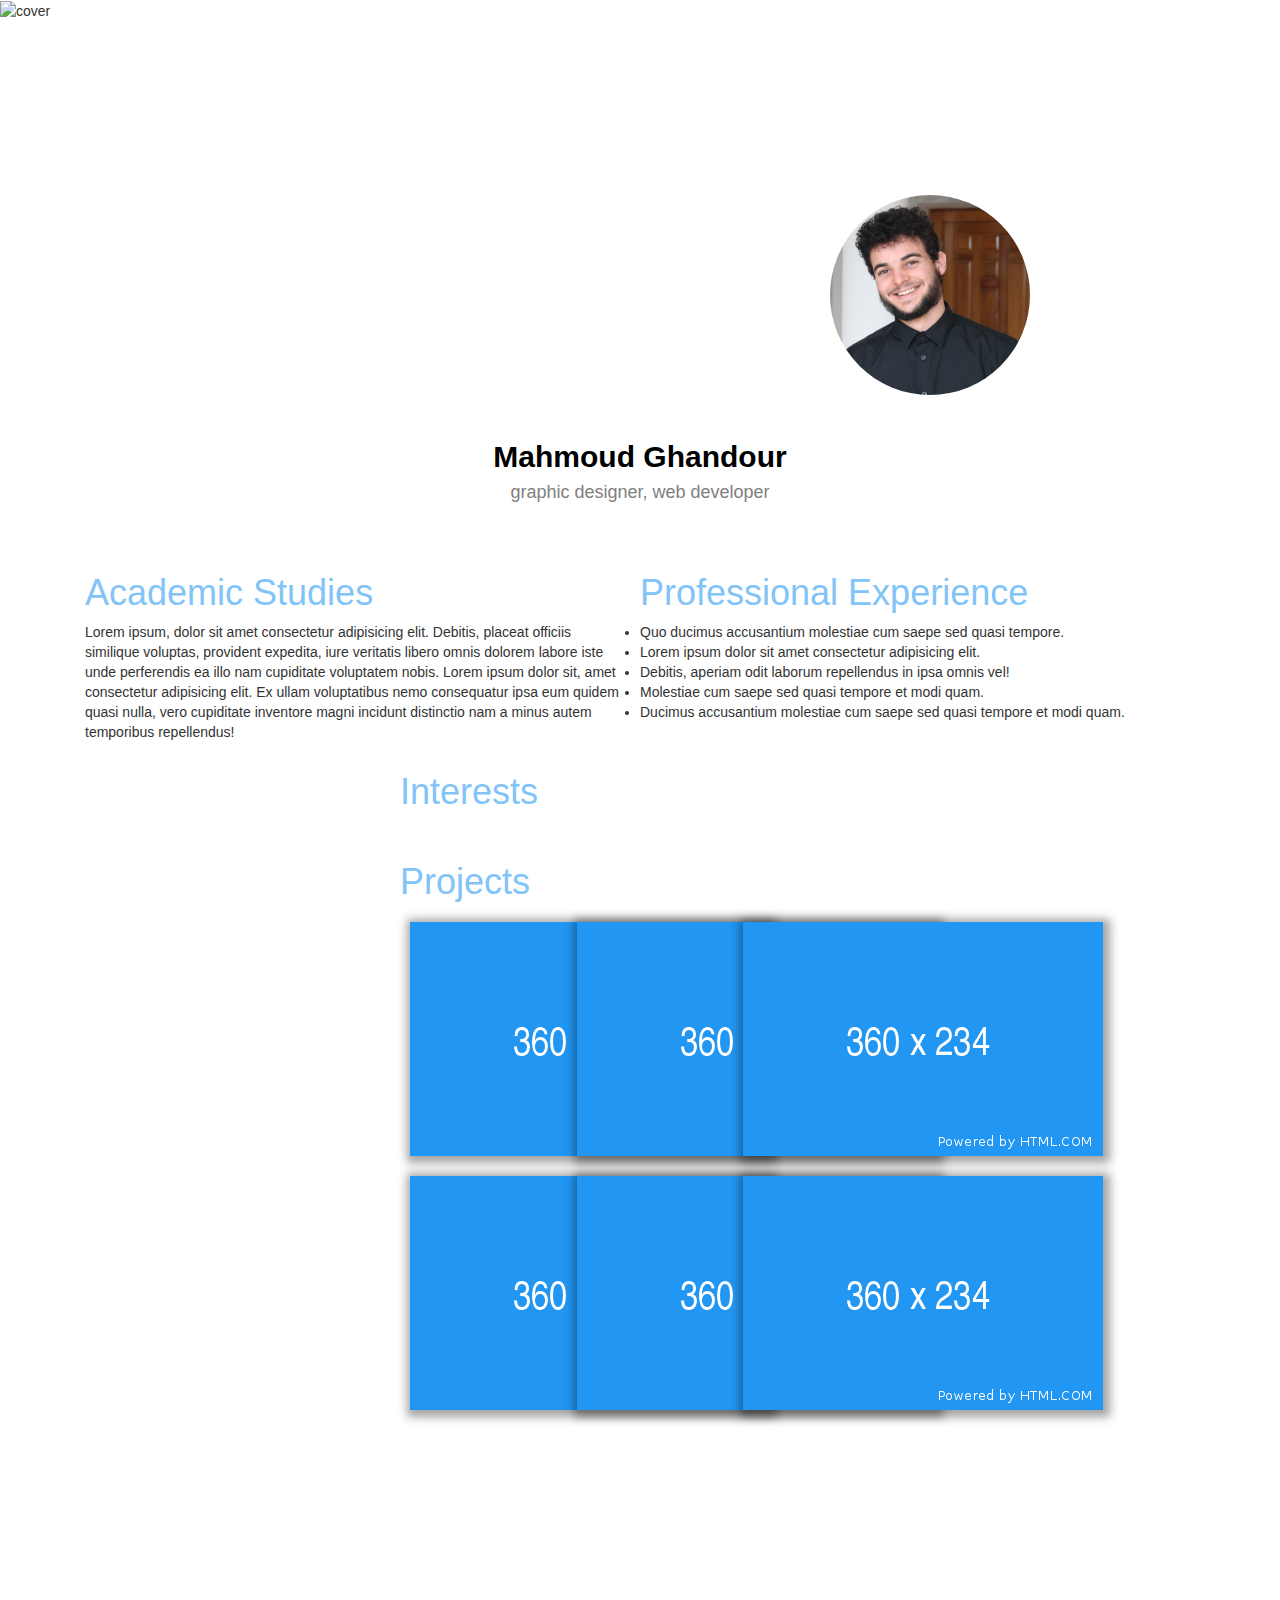
==== index.html @ 3fc37b0b "Add files via upload" ====
<!DOCTYPE html>
<html lang="en">
<head>
    <meta charset="UTF-8">
    <meta name="viewport" content="width=device-width, initial-scale=1.0">
    <meta http-equiv="X-UA-Compatible" content="ie=edge">
    <link rel="stylesheet" href="https://maxcdn.bootstrapcdn.com/bootstrap/3.3.7/css/bootstrap.min.css" integrity="sha384-BVYiiSIFeK1dGmJRAkycuHAHRg32OmUcww7on3RYdg4Va+PmSTsz/K68vbdEjh4u" crossorigin="anonymous">
    <link rel="stylesheet" href="https://use.fontawesome.com/releases/v5.7.2/css/all.css" integrity="sha384-fnmOCqbTlWIlj8LyTjo7mOUStjsKC4pOpQbqyi7RrhN7udi9RwhKkMHpvLbHG9Sr" crossorigin="anonymous">
    <link rel="stylesheet" href="style.css">
    <title>Document</title>
</head>
<body>
    <div class="img-fluid">
            <img src="/res/cover.jpg"  class="img-fluid" alt="cover">
            <img src="/res/self.png"  class="img-circle"  alt="self" width="200" height="200">
    </div>
    <div class="social">
     <div class="social-container">
        <i class="fab fa-linkedin-in fa-2x media"></i>
        <i class="fab fa-facebook-f fa-2x  media"></i>
        <i class="fab fa-twitter fa-2x  media"></i>
        <i class="fab fa-behance fa-2x media"></i>
     </div>
     <div class="text">
        <h2><a href="" class="name">Mahmoud Ghandour</a></h2>
        <h4>graphic designer, web developer</h4>
     </div>
    </div>
    <div class="info">
        <div class="container">
            <div class="row"></div>
                <div class="col-lg-6 col-md-6 col-sm-12">
                 <h1>Academic Studies</h1>
                 <p>Lorem ipsum, dolor sit amet consectetur adipisicing elit. Debitis, placeat officiis similique voluptas, provident expedita, iure veritatis libero omnis dolorem labore iste unde perferendis ea illo nam cupiditate voluptatem nobis.
                    Lorem ipsum dolor sit, amet consectetur adipisicing elit. Ex ullam voluptatibus nemo consequatur ipsa eum quidem quasi nulla, vero cupiditate inventore magni incidunt distinctio nam a minus autem temporibus repellendus!</p>
                </div>
                <div class="col-lg-6 col-md-6 col-sm-12"></div>
                 <h1>Professional Experience</h1>
                 <p><li>Quo ducimus accusantium molestiae cum saepe sed quasi tempore.</li>
                    <li>Lorem ipsum dolor sit amet consectetur adipisicing elit.</li>
                    <li>Debitis, aperiam odit laborum repellendus in ipsa omnis vel!</li>
                    <li>Molestiae cum saepe sed quasi tempore et modi quam.</li>
                    <li>Ducimus accusantium molestiae cum saepe sed quasi tempore et modi quam.</li></p>
                </div>
            </div>
        </div>
    </div>
    <div class="Interests">
        <h1>Interests</h1>
        <div class="icons">
                <i class="fas fa-bath fa-5x Interests-fonts"></i>
                <p class="hovertext"> Showers</p>
                <i class="fas fa-user-astronaut fa-5x Interests-fonts"></i>
                <p class="hovertext">Zero Gravity</p>
                <i class="fas fa-anchor fa-5x Interests-fonts"></i>
                <p class="hovertext">Anchors</p>
                <i class="fas fa-bicycle fa-5x Interests-fonts"></i>
                <p class="hovertext">Motorcyles</p>
                <i class="fas fa-tools fa-5x Interests-fonts"></i>
                <p class="hovertext">DIY Stuff</p>
                <i class="fas fa-female fa-5x Interests-fonts"></i>
                <p class="hovertext">Smart ladies ;)</p>
        </div>
        <h1>Projects</h1>
        <div class="boxes">
            <div class="row">
             <div class="col-lg-4 col-md-6 col-sm-12">
                    <img class="img" src="/res/ffffff.png" alt="cover">
                    
             </div>
             <div class="col-lg-4 col-md-6 col-sm-12">
                    <img class="img" src="/res/ffffff.png" alt="cover">
                    
            </div>
            <div class="col-lg-4 col-md-6 col-sm-12">
                    <img  class="img" src="/res/ffffff.png" alt="cover">
                    
            </div>
            <div class="col-lg-4 col-md-6 col-sm-12">
                    <img class="img" src="/res/ffffff.png" alt="cover">
                    
            </div>
            <div class="col-lg-4 col-md-6 col-sm-12">
                    <img class="img" src="/res/ffffff.png" alt="cover">
                    
            </div>
            <div class="col-lg-4 col-md-6 col-sm-12">
                    <img  class="img" src="/res/ffffff.png" alt="cover">
                    
            </div>
           </div>
        </div>
    </div>
    
</body>
</html>
---- style.css ----
.img-fluid{

    width: 100%;
    height:300px;
    z-index: 1;
}
.img-circle{
    left: 830px;
    top: 220px;
    position: absolute;
    margin-top: -25px;
    margin-left: 0;

}
.info{
    background-color: #ffffff;
    position: relative;
    z-index: 2;

}
.social{
    margin-top: 50px;
    margin-bottom: 50px;
}
.social-container{
    padding-top: 50px;
    margin-left: 870px;
}
.media{
    color: #2196f3;
    padding: 5px;
}
.media:hover{
    color: grey;
}
.name{
    color: black;
}
.text{
    text-align: center;
}
h1{
    color: #82c4f8;
}
h2{
    font-weight: bold;
}
h4{
    color:grey;
}
.Interests{
    margin-left: 400px;
    margin-bottom: 500px;
}
.Interests-fonts{
    margin: 50px;
    transition-duration: 1s;
}
.Interests-fonts:hover{
    transform: rotate(360deg);
}
.img{
    margin: 10px;
    box-shadow: 2px 2px 9px 5px rgba(0,0,0,0.36);
}
.img:hover{
    box-shadow: none;
}
.boxes{
    margin-right: 410px;
}
.hovertext{
    display: none;
}
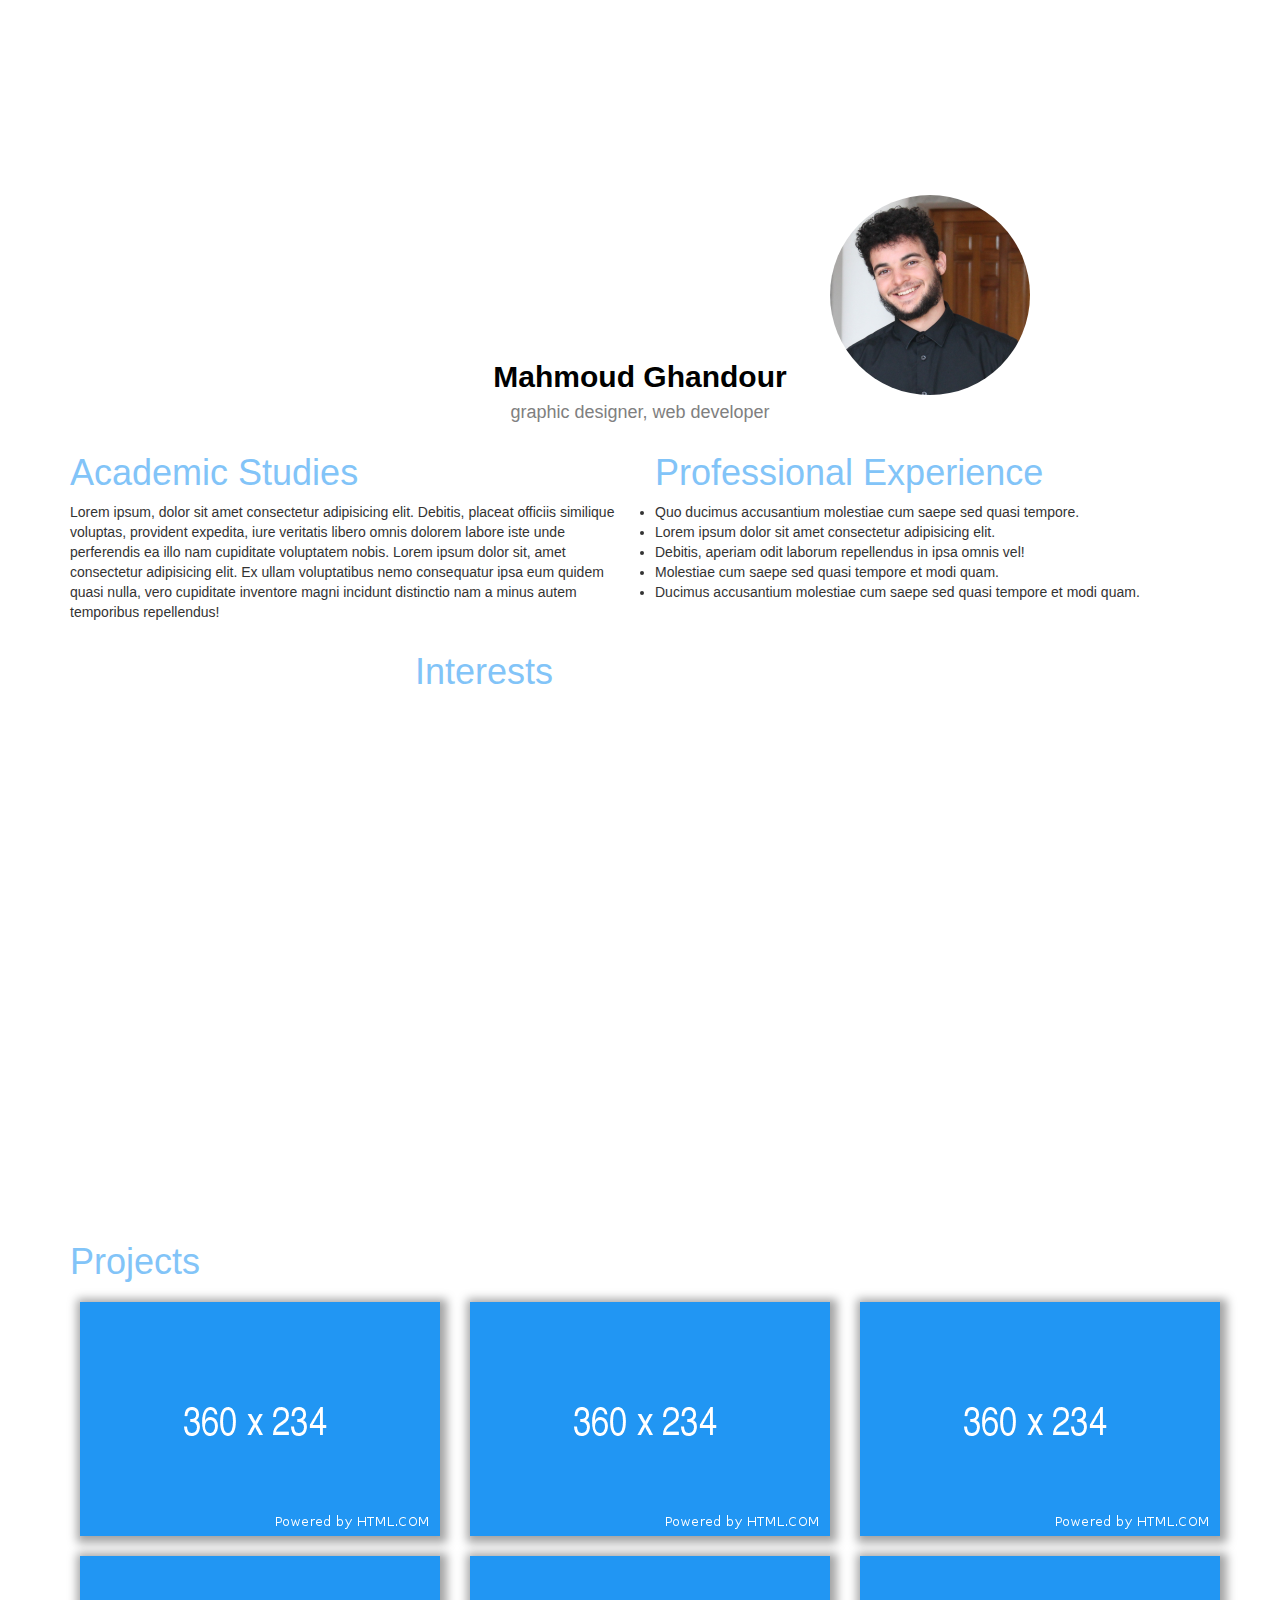
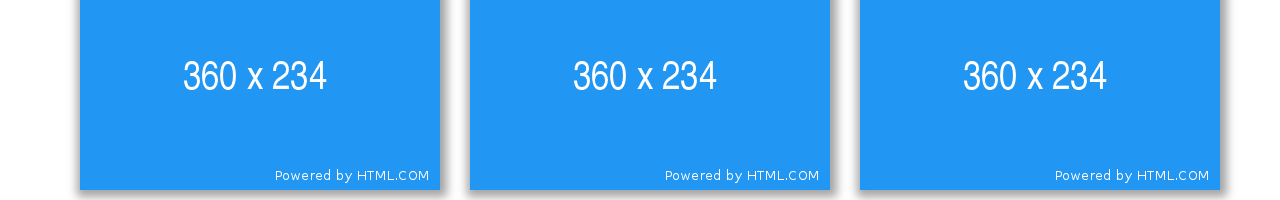
==== commit ccd98058: "Update index.html" ====
--- a/index.html
+++ b/index.html
@@ -1,96 +1,153 @@
 <!DOCTYPE html>
 <html lang="en">
-<head>
-    <meta charset="UTF-8">
-    <meta name="viewport" content="width=device-width, initial-scale=1.0">
-    <meta http-equiv="X-UA-Compatible" content="ie=edge">
-    <link rel="stylesheet" href="https://maxcdn.bootstrapcdn.com/bootstrap/3.3.7/css/bootstrap.min.css" integrity="sha384-BVYiiSIFeK1dGmJRAkycuHAHRg32OmUcww7on3RYdg4Va+PmSTsz/K68vbdEjh4u" crossorigin="anonymous">
-    <link rel="stylesheet" href="https://use.fontawesome.com/releases/v5.7.2/css/all.css" integrity="sha384-fnmOCqbTlWIlj8LyTjo7mOUStjsKC4pOpQbqyi7RrhN7udi9RwhKkMHpvLbHG9Sr" crossorigin="anonymous">
-    <link rel="stylesheet" href="style.css">
+  <head>
+    <meta charset="UTF-8" />
+    <meta name="viewport" content="width=device-width, initial-scale=1.0" />
+    <meta http-equiv="X-UA-Compatible" content="ie=edge" />
+    <link
+      rel="stylesheet"
+      href="https://maxcdn.bootstrapcdn.com/bootstrap/3.3.7/css/bootstrap.min.css"
+      integrity="sha384-BVYiiSIFeK1dGmJRAkycuHAHRg32OmUcww7on3RYdg4Va+PmSTsz/K68vbdEjh4u"
+      crossorigin="anonymous"
+    />
+    <link
+      rel="stylesheet"
+      href="https://use.fontawesome.com/releases/v5.7.2/css/all.css"
+      integrity="sha384-fnmOCqbTlWIlj8LyTjo7mOUStjsKC4pOpQbqyi7RrhN7udi9RwhKkMHpvLbHG9Sr"
+      crossorigin="anonymous"
+    />
+    <link rel="stylesheet" href="style.css" />
     <title>Document</title>
-</head>
-<body>
-    <div class="img-fluid">
-            <img src="/res/cover.jpg"  class="img-fluid" alt="cover">
-            <img src="/res/self.png"  class="img-circle"  alt="self" width="200" height="200">
+  </head>
+  <body>
+        <div class="img-fluid"></div>
+        <div class="text">       
+                <img
+                  src="/res/self.png"
+                  class="img-circle"
+                  alt="self"
+                  width="200"
+                  height="200"
+                />
+                <br>
+            <i class="fab fa-linkedin-in fa-2x media"></i>
+            <i class="fab fa-facebook-f fa-2x  media"></i>
+            <i class="fab fa-twitter fa-2x  media"></i>
+            <i class="fab fa-behance fa-2x media"></i>
+            <h2 class="name">Mahmoud Ghandour</h2>
+            <h4>graphic designer, web developer</h4>
+        </div>
+      <div class="info container">
+        <div class="row">
+          <div class="col-lg-6 col-md-6 col-sm-12">
+            <h1>Academic Studies</h1>
+            <p>
+              Lorem ipsum, dolor sit amet consectetur adipisicing elit. Debitis,
+              placeat officiis similique voluptas, provident expedita, iure
+              veritatis libero omnis dolorem labore iste unde perferendis ea
+              illo nam cupiditate voluptatem nobis. Lorem ipsum dolor sit, amet
+              consectetur adipisicing elit. Ex ullam voluptatibus nemo
+              consequatur ipsa eum quidem quasi nulla, vero cupiditate inventore
+              magni incidunt distinctio nam a minus autem temporibus
+              repellendus!
+            </p>
+          </div>
+          <div class="col-lg-6 col-md-6 col-sm-12">
+            <h1>Professional Experience</h1>
+            <p>
+              <li>
+                Quo ducimus accusantium molestiae cum saepe sed quasi tempore.
+              </li>
+              <li>Lorem ipsum dolor sit amet consectetur adipisicing elit.</li>
+              <li>
+                Debitis, aperiam odit laborum repellendus in ipsa omnis vel!
+              </li>
+              <li>Molestiae cum saepe sed quasi tempore et modi quam.</li>
+              <li>
+                Ducimus accusantium molestiae cum saepe sed quasi tempore et
+                modi quam.
+              </li>
+            </p>
+          </div>
+        </div>
+      </div>
+      <div class="Interests container">
+        <h1>Interests</h1>
+        <div class="icons row">
+          <div class="col-lg-2 col-md-4 col-sm-6">
+            <i
+              class="fas fa-bath fa-5x Interests-fonts"
+              onmouseover="showtext(text1)"
+              onmouseout="hidetext(text1)"
+            ></i>
+            <p id="text1" class="hovertext">Showers</p>
+          </div>
+          <div class="col-lg-2 col-md-4 col-sm-6">
+            <i
+              class="fas fa-user-astronaut fa-5x Interests-fonts"
+              onmouseover="showtext(text2)"
+              onmouseout="hidetext(text2)"
+            ></i>
+            <p id="text2" class="hovertext">Zero Gravity</p>
+          </div>
+          <div class="col-lg-2 col-md-4 col-sm-6">
+            <i
+              class="fas fa-anchor fa-5x Interests-fonts"
+              onmouseover="showtext(text3)"
+              onmouseout="hidetext(text3)"
+            ></i>
+            <p id="text3" class="hovertext">Anchors</p>
+          </div>
+          <div class="col-lg-2 col-md-4 col-sm-6">
+            <i
+              class="fas fa-bicycle fa-5x Interests-fonts"
+              onmouseover="showtext(text4)"
+              onmouseout="hidetext(text4)"
+            ></i>
+            <p id="text4" class="hovertext">Motorcyles</p>
+          </div>
+          <div class="col-lg-2 col-md-4 col-sm-6">
+            <i
+              class="fas fa-tools fa-5x Interests-fonts"
+              onmouseover="showtext(text5)"
+              onmouseout="hidetext(text5)"
+            ></i>
+            <p id="text5" class="hovertext">DIY Stuff</p>
+          </div>
+          <div class="col-lg-2 col-md-4 col-sm-6">
+            <i
+              class="fas fa-female fa-5x Interests-fonts"
+              onmouseover="showtext(text6)"
+              onmouseout="hidetext(text6)"
+            ></i>
+            <p id="text6" class="hovertext">Smart ladies ;)</p>
+          </div>
+        </div>
+      </div>
+      <div class="container">
+            <h1>Projects</h1>
+        <div class="row">
+          <div class="col-lg-4 col-md-6 col-sm-12">
+            <img class="img" src="/res/ffffff.png" alt="cover" />
+          </div>
+          <div class="col-lg-4 col-md-6 col-sm-12">
+            <img class="img" src="/res/ffffff.png" alt="cover" />
+          </div>
+          <div class="col-lg-4 col-md-6 col-sm-12">
+            <img class="img" src="/res/ffffff.png" alt="cover" />
+          </div>
+          <div class="col-lg-4 col-md-6 col-sm-12">
+            <img class="img" src="/res/ffffff.png" alt="cover" />
+          </div>
+          <div class="col-lg-4 col-md-6 col-sm-12">
+            <img class="img" src="/res/ffffff.png" alt="cover" />
+          </div>
+          <div class="col-lg-4 col-md-6 col-sm-12">
+            <img class="img" src="/res/ffffff.png" alt="cover" />
+          </div>
+        </div>
+      </div>
     </div>
-    <div class="social">
-     <div class="social-container">
-        <i class="fab fa-linkedin-in fa-2x media"></i>
-        <i class="fab fa-facebook-f fa-2x  media"></i>
-        <i class="fab fa-twitter fa-2x  media"></i>
-        <i class="fab fa-behance fa-2x media"></i>
-     </div>
-     <div class="text">
-        <h2><a href="" class="name">Mahmoud Ghandour</a></h2>
-        <h4>graphic designer, web developer</h4>
-     </div>
-    </div>
-    <div class="info">
-        <div class="container">
-            <div class="row"></div>
-                <div class="col-lg-6 col-md-6 col-sm-12">
-                 <h1>Academic Studies</h1>
-                 <p>Lorem ipsum, dolor sit amet consectetur adipisicing elit. Debitis, placeat officiis similique voluptas, provident expedita, iure veritatis libero omnis dolorem labore iste unde perferendis ea illo nam cupiditate voluptatem nobis.
-                    Lorem ipsum dolor sit, amet consectetur adipisicing elit. Ex ullam voluptatibus nemo consequatur ipsa eum quidem quasi nulla, vero cupiditate inventore magni incidunt distinctio nam a minus autem temporibus repellendus!</p>
-                </div>
-                <div class="col-lg-6 col-md-6 col-sm-12"></div>
-                 <h1>Professional Experience</h1>
-                 <p><li>Quo ducimus accusantium molestiae cum saepe sed quasi tempore.</li>
-                    <li>Lorem ipsum dolor sit amet consectetur adipisicing elit.</li>
-                    <li>Debitis, aperiam odit laborum repellendus in ipsa omnis vel!</li>
-                    <li>Molestiae cum saepe sed quasi tempore et modi quam.</li>
-                    <li>Ducimus accusantium molestiae cum saepe sed quasi tempore et modi quam.</li></p>
-                </div>
-            </div>
-        </div>
-    </div>
-    <div class="Interests">
-        <h1>Interests</h1>
-        <div class="icons">
-                <i class="fas fa-bath fa-5x Interests-fonts"></i>
-                <p class="hovertext"> Showers</p>
-                <i class="fas fa-user-astronaut fa-5x Interests-fonts"></i>
-                <p class="hovertext">Zero Gravity</p>
-                <i class="fas fa-anchor fa-5x Interests-fonts"></i>
-                <p class="hovertext">Anchors</p>
-                <i class="fas fa-bicycle fa-5x Interests-fonts"></i>
-                <p class="hovertext">Motorcyles</p>
-                <i class="fas fa-tools fa-5x Interests-fonts"></i>
-                <p class="hovertext">DIY Stuff</p>
-                <i class="fas fa-female fa-5x Interests-fonts"></i>
-                <p class="hovertext">Smart ladies ;)</p>
-        </div>
-        <h1>Projects</h1>
-        <div class="boxes">
-            <div class="row">
-             <div class="col-lg-4 col-md-6 col-sm-12">
-                    <img class="img" src="/res/ffffff.png" alt="cover">
-                    
-             </div>
-             <div class="col-lg-4 col-md-6 col-sm-12">
-                    <img class="img" src="/res/ffffff.png" alt="cover">
-                    
-            </div>
-            <div class="col-lg-4 col-md-6 col-sm-12">
-                    <img  class="img" src="/res/ffffff.png" alt="cover">
-                    
-            </div>
-            <div class="col-lg-4 col-md-6 col-sm-12">
-                    <img class="img" src="/res/ffffff.png" alt="cover">
-                    
-            </div>
-            <div class="col-lg-4 col-md-6 col-sm-12">
-                    <img class="img" src="/res/ffffff.png" alt="cover">
-                    
-            </div>
-            <div class="col-lg-4 col-md-6 col-sm-12">
-                    <img  class="img" src="/res/ffffff.png" alt="cover">
-                    
-            </div>
-           </div>
-        </div>
-    </div>
-    
-</body>
-</html>+  </body>
+  <script src="script.js"></script>
+</html>
